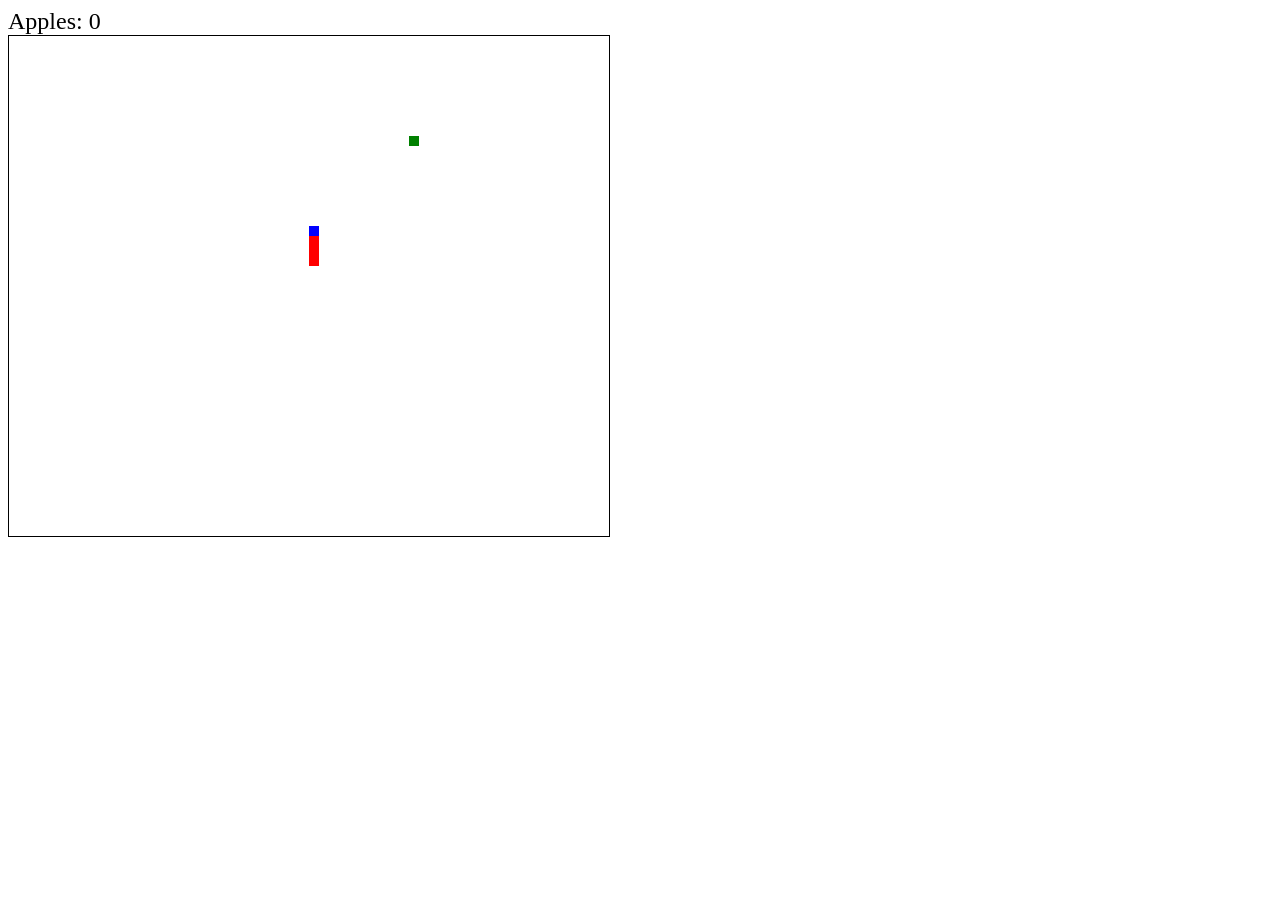
==== index.html @ 0f46b1b7 "working with increment speed with apples" ====
<!DOCTYPE html>
<html>
<head>
	<title>Змейка</title>

	<link rel="icon" type="image/x-icon" href="favicon.ico" />

	<meta http-equiv="Content-Type" content="text/html; charset=utf-8">
	<meta name="viewport" content="width=device-width, initial-scale=1">
	<meta name="keywords" content=""> 
	<meta name="description" content=""> 

	<link rel="stylesheet" href="libs/bootstrap/css/bootstrap.css">
	<link rel="stylesheet" href="css/index.css">
</head>
<body>
	
	<div id="applesText"></div>
	<canvas id="gCanvas" width="600" height="500"></canvas> 

	<!-- libs scripts -->
	<script type="text/javascript" src="libs/jquery/jquery-2.1.0.js"></script>
	<script type="text/javascript" src="libs/bootstrap/js/bootstrap.js"></script>
	<script type='text/javascript' src='libs/knockout/knockout-3.0.0.js'></script>
	<script type='text/javascript' src='libs/fabric.js-1.4.7/dist/fabric.js'></script>

	<!-- project scripts -->
	<script type='text/javascript' src='js/snakes.common.js'></script>
	<script type='text/javascript' src='js/snakes.models.js'></script>
	<script type='text/javascript' src='js/snakes.GameEngine.js'></script>
	<script type='text/javascript' src='js/index.js'></script>

</body>
</html>
---- css/index.css ----
#gCanvas {
	border: 1px solid black;
}
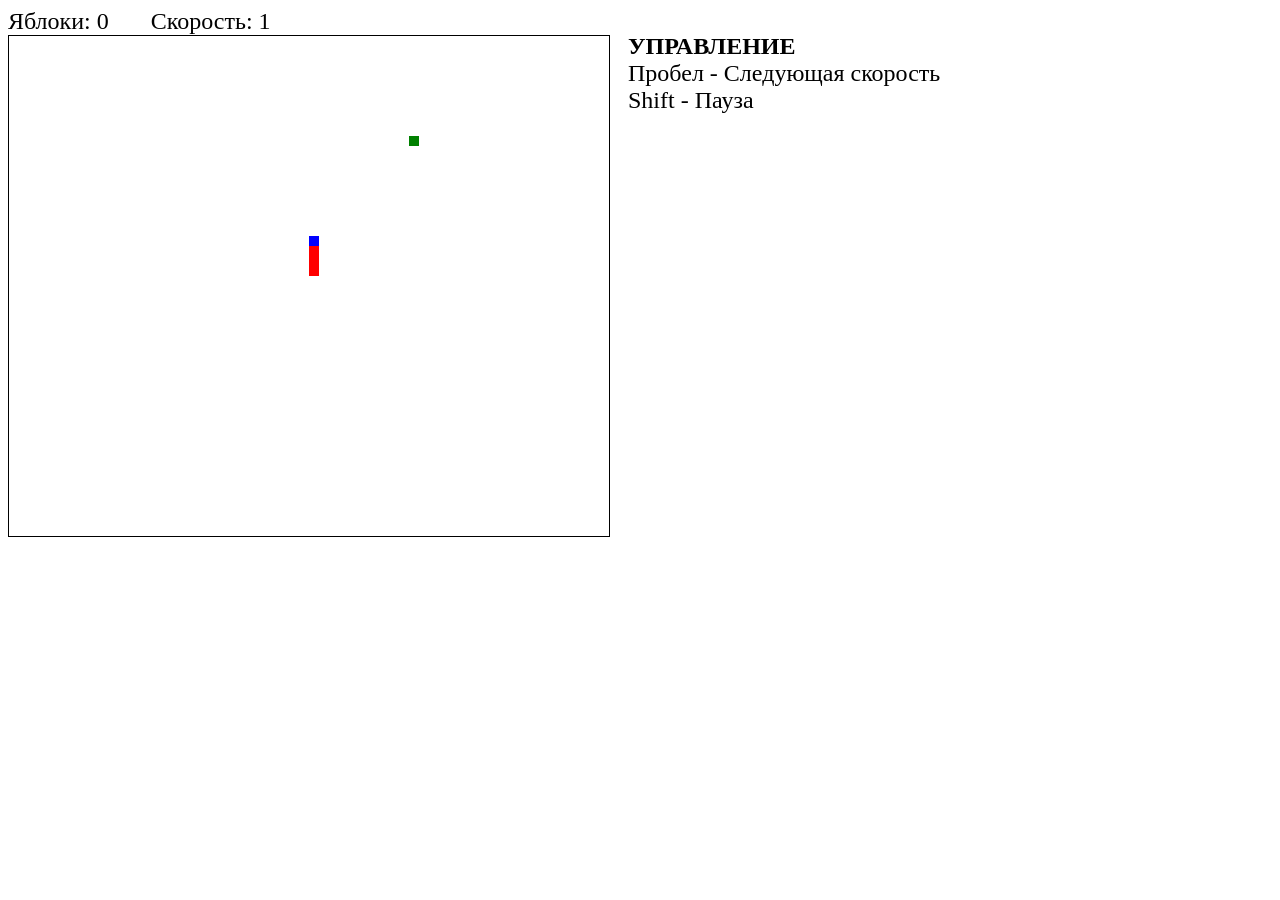
==== commit e36e21c3: "some code refactor" ====
--- a/index.html
+++ b/index.html
@@ -14,14 +14,18 @@
 	<link rel="stylesheet" href="css/index.css">
 </head>
 <body>
-	
-	<div id="applesText"></div>
-	<canvas id="gCanvas" width="600" height="500"></canvas> 
+	<div class="canvas-block">
+		<div id="applesText"></div>
+		<canvas id="gCanvas" width="600" height="500"></canvas> 
+	</div>
+	<div class="management-panel">
+		<div style="font-weight:bold;">УПРАВЛЕНИЕ</div>
+		<div>Пробел - Следующая скорость</div>
+		<div>Shift - Пауза</div>
+	</div>
 
 	<!-- libs scripts -->
 	<script type="text/javascript" src="libs/jquery/jquery-2.1.0.js"></script>
-	<script type="text/javascript" src="libs/bootstrap/js/bootstrap.js"></script>
-	<script type='text/javascript' src='libs/knockout/knockout-3.0.0.js'></script>
 	<script type='text/javascript' src='libs/fabric.js-1.4.7/dist/fabric.js'></script>
 
 	<!-- project scripts -->
--- a/css/index.css
+++ b/css/index.css
@@ -1,3 +1,14 @@
 #gCanvas {
 	border: 1px solid black;
+}
+
+.canvas-block {
+	float: left;
+}
+
+.management-panel {
+	float: left; 
+	font-size: 1.5em; 
+	margin-top: 25px;
+	margin-left: 20px;
 }
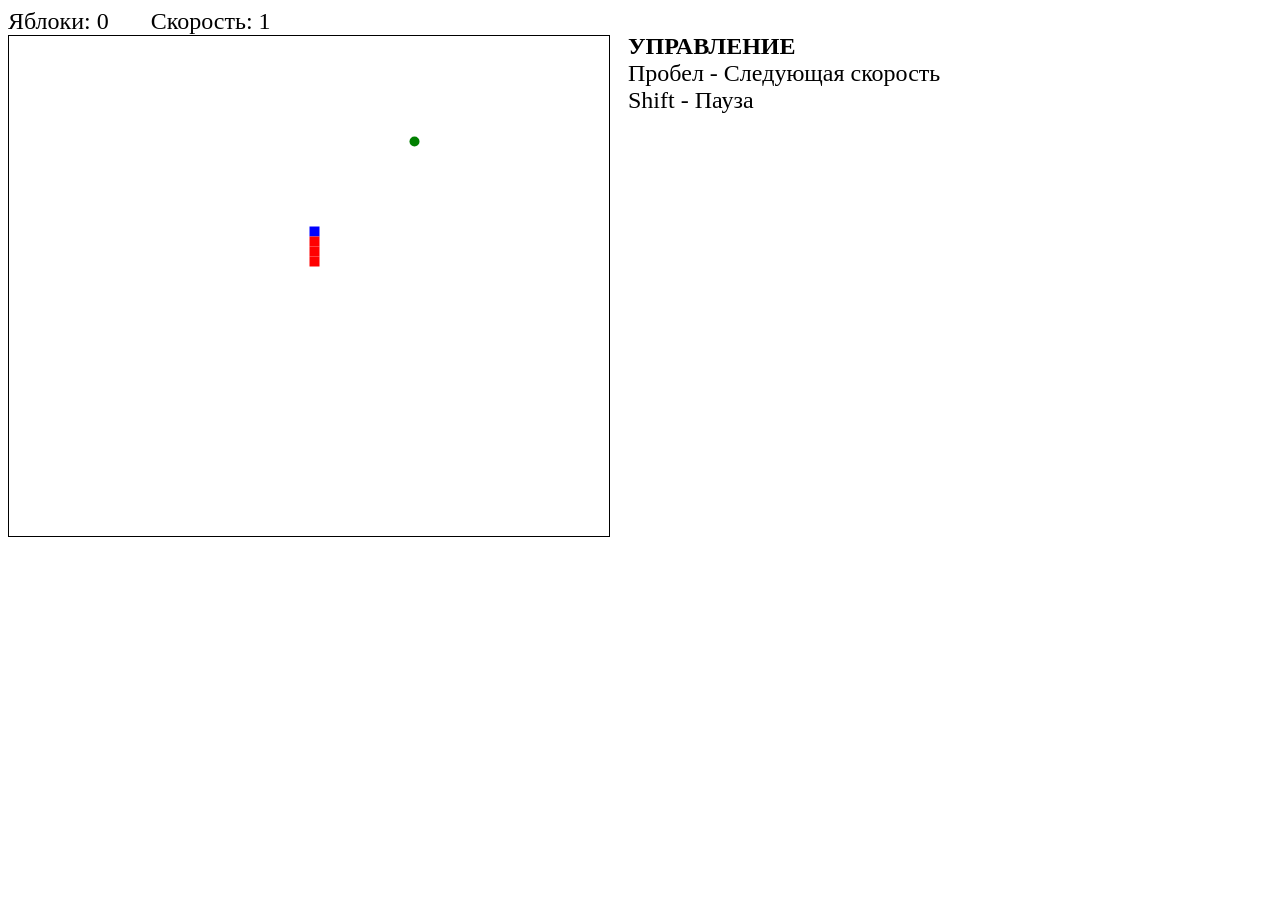
==== commit b4e6a221: "update fabricjs" ====
--- a/index.html
+++ b/index.html
@@ -26,7 +26,7 @@
 
 	<!-- libs scripts -->
 	<script type="text/javascript" src="libs/jquery/jquery-2.1.0.js"></script>
-	<script type='text/javascript' src='libs/fabric.js-1.4.7/dist/fabric.js'></script>
+	<script type='text/javascript' src='libs/fabric.js-1.7.22/dist/fabric.js'></script>
 
 	<!-- project scripts -->
 	<script type='text/javascript' src='js/snakes.common.js'></script>
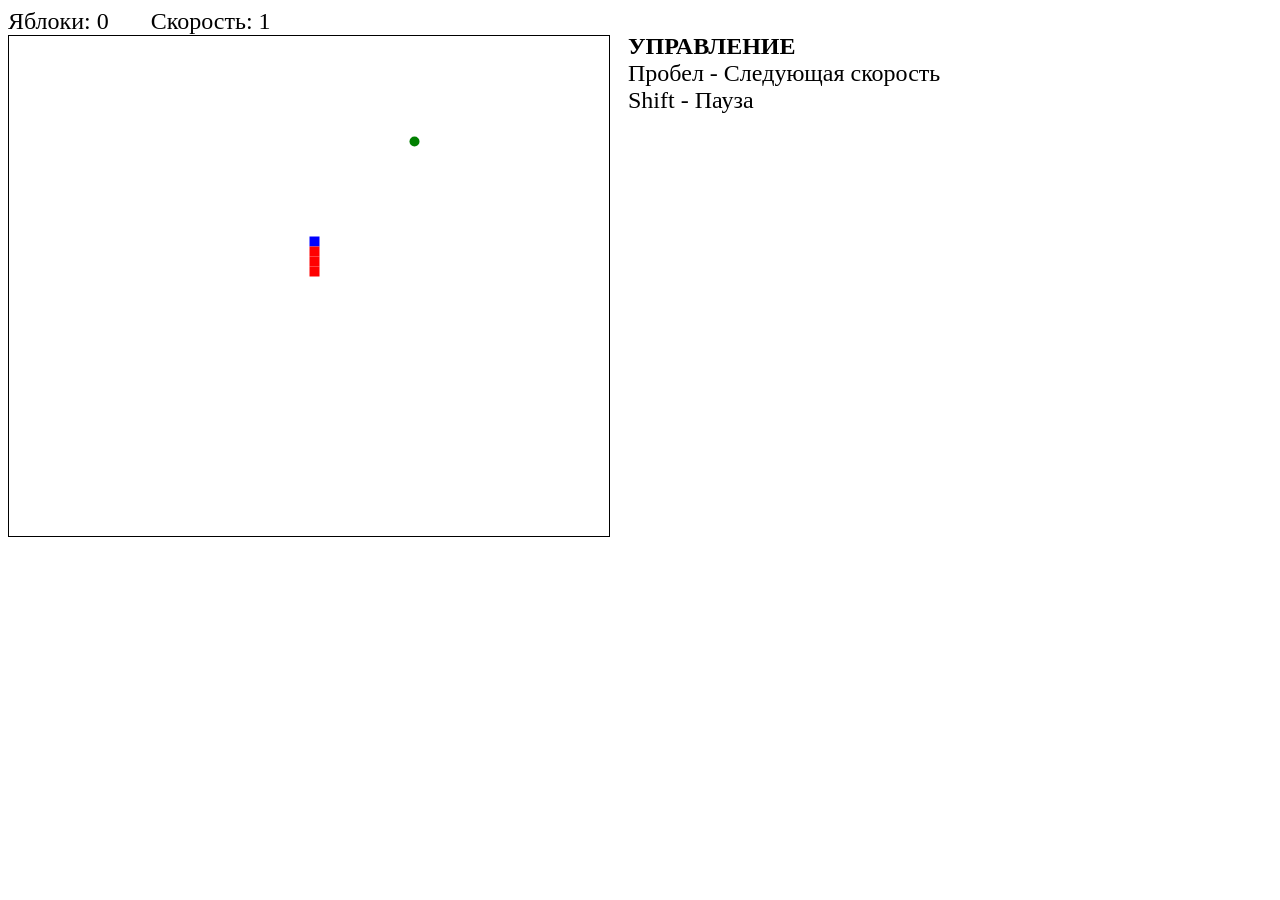
==== commit 2d2e0b38: "changed code formatting" ====
--- a/index.html
+++ b/index.html
@@ -1,5 +1,6 @@
 <!DOCTYPE html>
 <html>
+
 <head>
 	<title>Змейка</title>
 
@@ -7,16 +8,17 @@
 
 	<meta http-equiv="Content-Type" content="text/html; charset=utf-8">
 	<meta name="viewport" content="width=device-width, initial-scale=1">
-	<meta name="keywords" content=""> 
-	<meta name="description" content=""> 
+	<meta name="keywords" content="">
+	<meta name="description" content="">
 
 	<link rel="stylesheet" href="libs/bootstrap/css/bootstrap.css">
 	<link rel="stylesheet" href="css/index.css">
 </head>
+
 <body>
 	<div class="canvas-block">
 		<div id="applesText"></div>
-		<canvas id="gCanvas" width="600" height="500"></canvas> 
+		<canvas id="gCanvas" width="600" height="500"></canvas>
 	</div>
 	<div class="management-panel">
 		<div style="font-weight:bold;">УПРАВЛЕНИЕ</div>
@@ -35,4 +37,5 @@
 	<script type='text/javascript' src='js/index.js'></script>
 
 </body>
+
 </html>
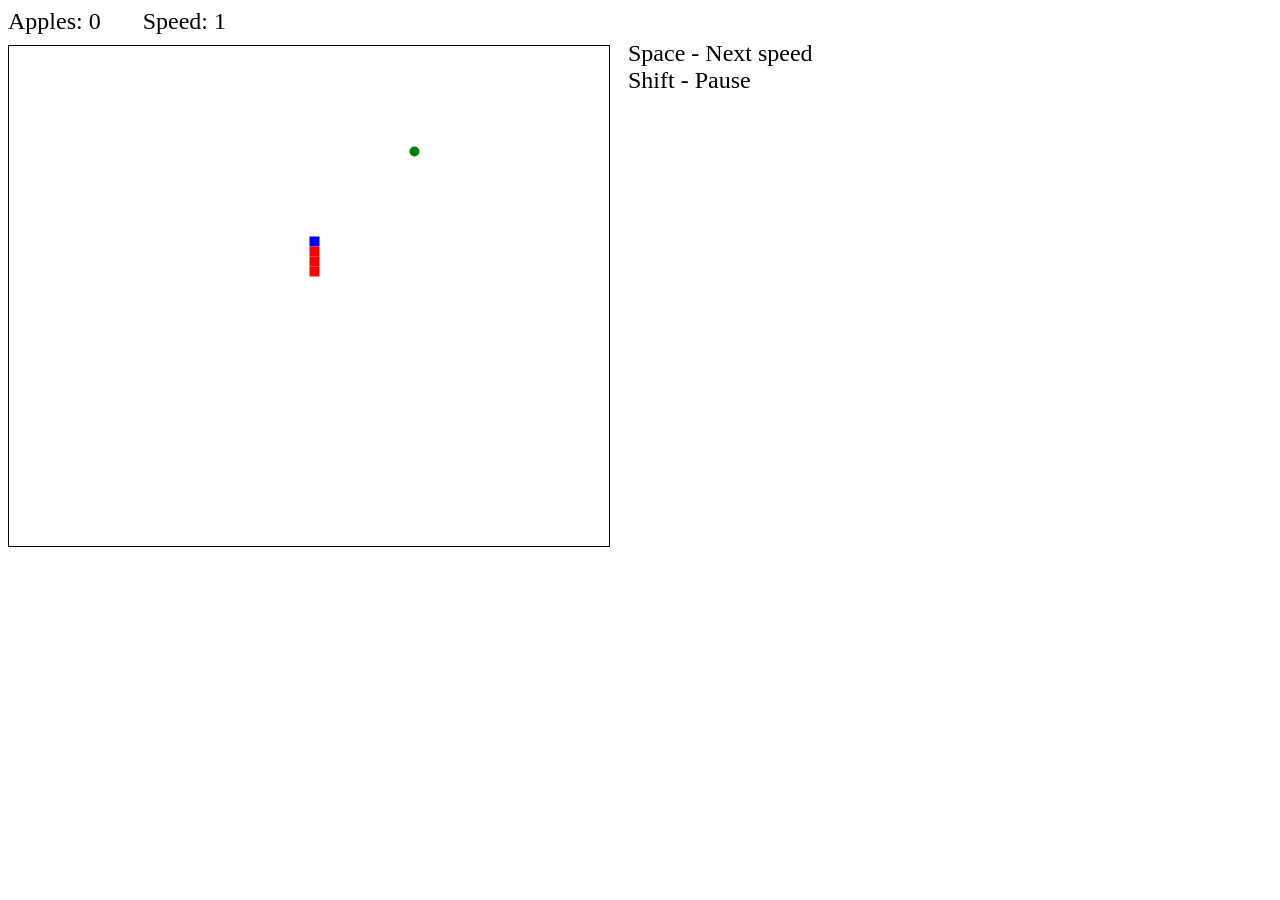
==== commit d9d4542f: "some fixes" ====
--- a/index.html
+++ b/index.html
@@ -2,7 +2,7 @@
 <html>
 
 <head>
-	<title>Змейка</title>
+	<title>Snake</title>
 
 	<link rel="icon" type="image/x-icon" href="favicon.ico" />
 
@@ -21,9 +21,8 @@
 		<canvas id="gCanvas" width="600" height="500"></canvas>
 	</div>
 	<div class="management-panel">
-		<div style="font-weight:bold;">УПРАВЛЕНИЕ</div>
-		<div>Пробел - Следующая скорость</div>
-		<div>Shift - Пауза</div>
+		<div>Space - Next speed</div>
+		<div>Shift - Pause</div>
 	</div>
 
 	<!-- libs scripts -->
--- a/css/index.css
+++ b/css/index.css
@@ -1,5 +1,9 @@
 #gCanvas {
 	border: 1px solid black;
+}
+
+#applesText {
+	margin-bottom: 10px;
 }
 
 .canvas-block {
@@ -9,6 +13,6 @@
 .management-panel {
 	float: left; 
 	font-size: 1.5em; 
-	margin-top: 25px;
+	margin-top: 32px;
 	margin-left: 20px;
 }
